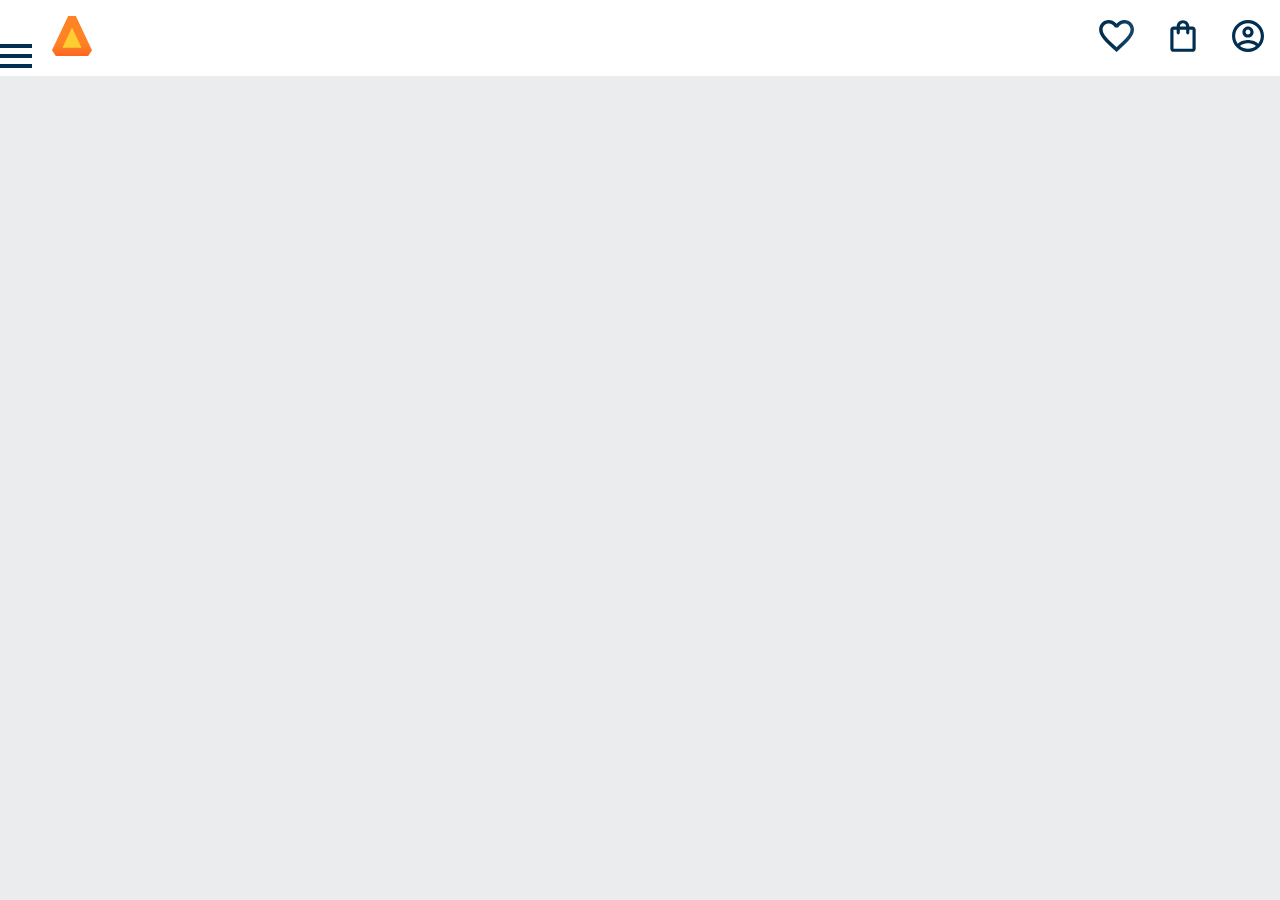
==== index.html @ 4a7e6a55 "21\05" ====
<!DOCTYPE html>
<html lang="en">
<head>
    <meta charset="UTF-8">
    <meta name="viewport" content="width=device-width, initial-scale=1.0">
    <link rel="stylesheet" href="style.css">
    <title>Alura Boocks</title>
</head>
<body>
    <header class="cabeçalho">
   <div class="">
    <span class="cabeçalho__menu-hamburguer container__imagem"></span>
        <img src="img/Logo.svg" alt="Logo aluraboock"class="container__imagem">
   </div>
      
   <div class="">
        <a href="#"><img src="img/Favoritos.svg" alt="Meus favoritos"
            class=container__imagem></a>
        <a href="#"><img src="img/Compras.svg" alt="Carrinho de compras"
            class="container__imagem"></a>
        <a href="#"><img src="img/Usuario.svg" alt="Meu perfil"
            class="container__imagem"></a>
   </div>
        
    </header>
</body>
</html>
---- style.css ----
@import url(style/header.css);

:root{
    --cor-de-fundo: #EBECEE;
    --branco: #FFFFFF;
}
  
*{
    margin: 0;
    padding: 0;
    box-sizing: border-box;
}

body{
    background-color: var(--cor-de-fundo);
}

body{
    background-color: var(--cor-de-fundo);
}
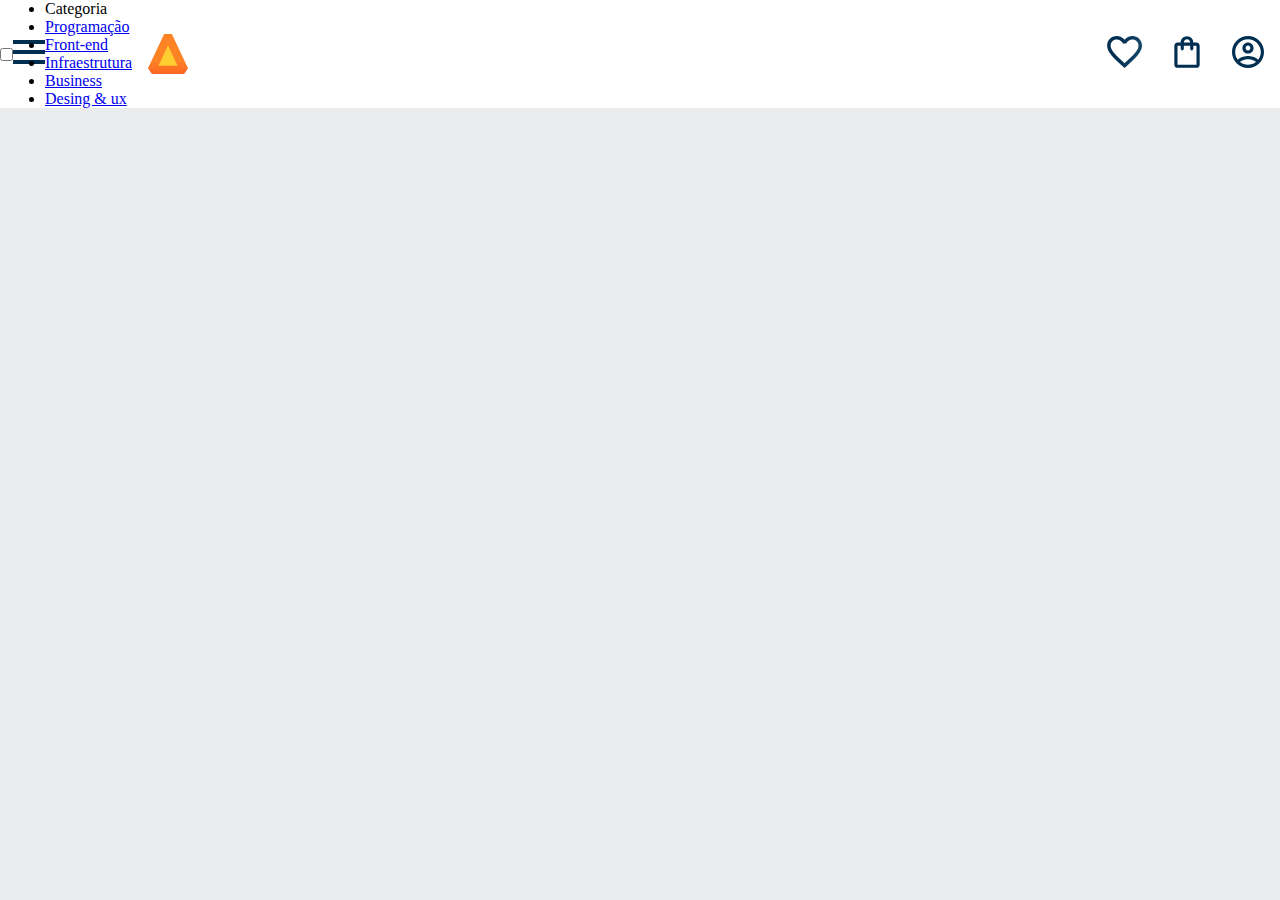
==== commit bb4c6505: "Add files via upload" ====
--- a/index.html
+++ b/index.html
@@ -8,12 +8,28 @@
 </head>
 <body>
     <header class="cabeçalho">
-   <div class="">
-    <span class="cabeçalho__menu-hamburguer container__imagem"></span>
+   <div class="container">
+    <input type="checkbox" name="" id="menu"class= "container__botao">
+    <label for="menu">
+        <span class="cabeçalho__menu-hamburguer container__imagem"></span>
+    </label>
+    <ul class="lista-menu">
+        <li class="lista-menu__titulo">Categoria</li>
+        <li class="lista-menu__item"><a href="#"
+            class="lista-menu__link">Programação</a></li>
+            <li class="lista-menu__item"><a href="#" class="lista-menu__link">Front-end</
+                a></li>
+    <li class="lista-menu__item"> <a href="#"
+        class="lista-menu__link">Infraestrutura</a></li>
+        <li class="lista-menu__item"> <a href="#" class="lista-menu__link">Business</
+            a></li>
+            <li class="lista-menu__item"> <a href="#" class="lista-menu__link">Desing & 
+        ux</a></li>
+    </ul>
         <img src="img/Logo.svg" alt="Logo aluraboock"class="container__imagem">
    </div>
       
-   <div class="">
+   <div class="container">
         <a href="#"><img src="img/Favoritos.svg" alt="Meus favoritos"
             class=container__imagem></a>
         <a href="#"><img src="img/Compras.svg" alt="Carrinho de compras"
--- a/style.css
+++ b/style.css
@@ -3,6 +3,8 @@
 :root{
     --cor-de-fundo: #EBECEE;
     --branco: #FFFFFF;
+    --laranja:#EB9D00;
+    --azul-degrade:linear-gradient [97.54deg, #002fS2 35.49%, #326589 165.37%]
 }
   
 *{
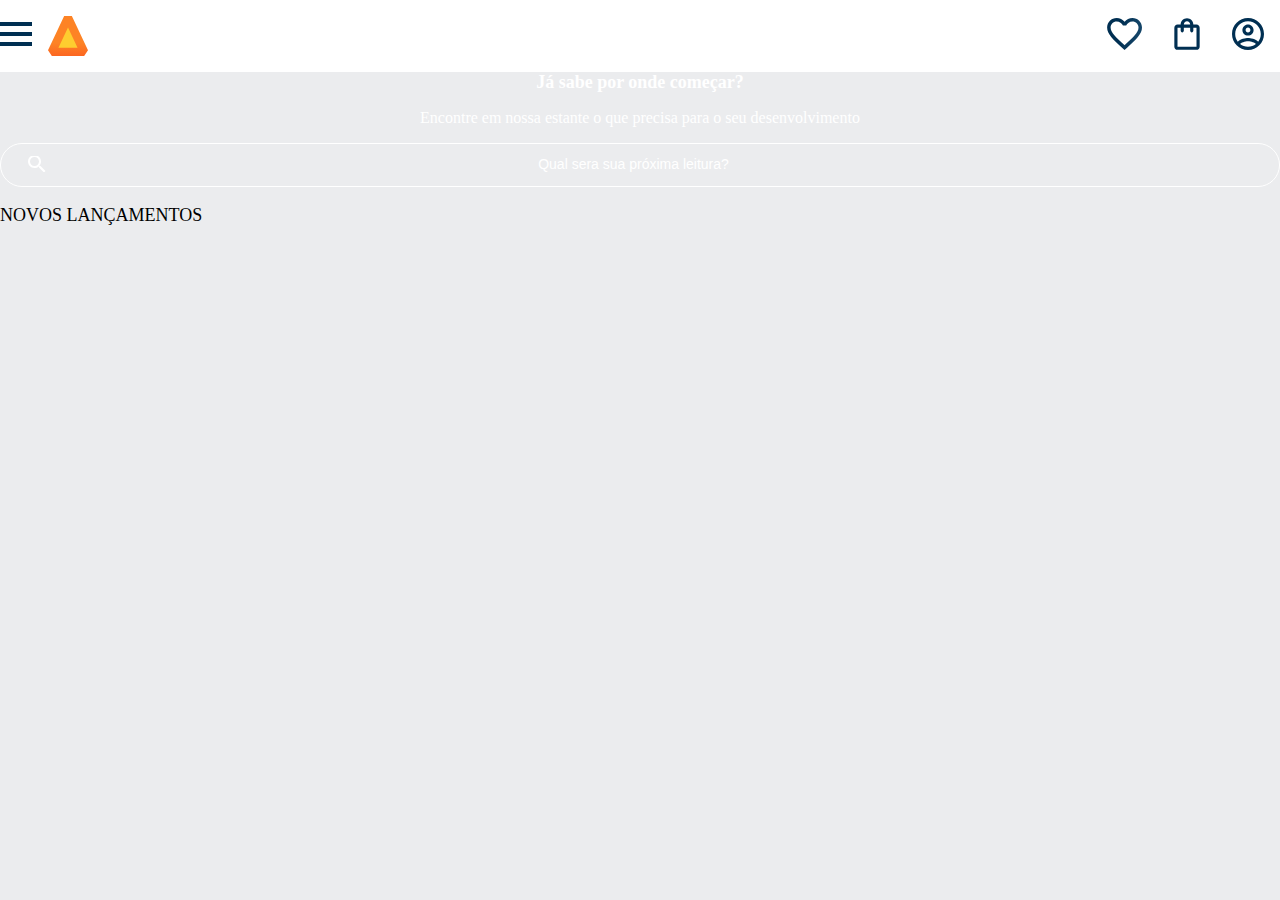
==== commit b85f7e09: "Add files via upload" ====
--- a/index.html
+++ b/index.html
@@ -3,6 +3,9 @@
 <head>
     <meta charset="UTF-8">
     <meta name="viewport" content="width=device-width, initial-scale=1.0">
+    <link rel="preconnect" href="https://fonts.googleapis.com">
+    <link rel="preconnect" href="https://fonts.gstatic.com" crossorigin>
+    <link href="https://fonts.googleapis.com/css2?family=Poppins:ital,wght@0,100;0,200;0,300;0,400;0,500;0,600;0,700;0,800;0,900;1,100;1,200;1,300;1,400;1,500;1,600;1,700;1,800;1,900&display=swap" rel="stylesheet">  
     <link rel="stylesheet" href="style.css">
     <title>Alura Boocks</title>
 </head>
@@ -36,8 +39,22 @@
             class="container__imagem"></a>
         <a href="#"><img src="img/Usuario.svg" alt="Meu perfil"
             class="container__imagem"></a>
-   </div>
-        
+</div>
+</header>
+
+
+<section  class="banner">
+    <h2 class="banner__titulo">Já sabe por onde começar?</h2>
+    <p class="banner__texto">Encontre em nossa estante o que precisa para o seu desenvolvimento</p>
+    <input type="search" class="banner__pesquisa" placeholder="Qual sera sua próxima leitura?">
+</section>
+<section class="carrocel">
+    <div class="carrossel__titulo">Novos Lançamentos</div>
+</section>
+</body>
+</html>
+
+
     </header>
 </body>
-</html>+</html>
--- a/style.css
+++ b/style.css
@@ -1,5 +1,6 @@
 @import url(style/header.css);
-
+@import url(style/banner.css);
+@import url(style/carrossel.css);
 :root{
     --cor-de-fundo: #EBECEE;
     --branco: #FFFFFF;
@@ -10,13 +11,14 @@
 *{
     margin: 0;
     padding: 0;
-    box-sizing: border-box;
+    box-sizing: border-box;       
 }
 
 body{
     background-color: var(--cor-de-fundo);
 }
 
-body{
-    background-color: var(--cor-de-fundo);
-}+
+
+
+
